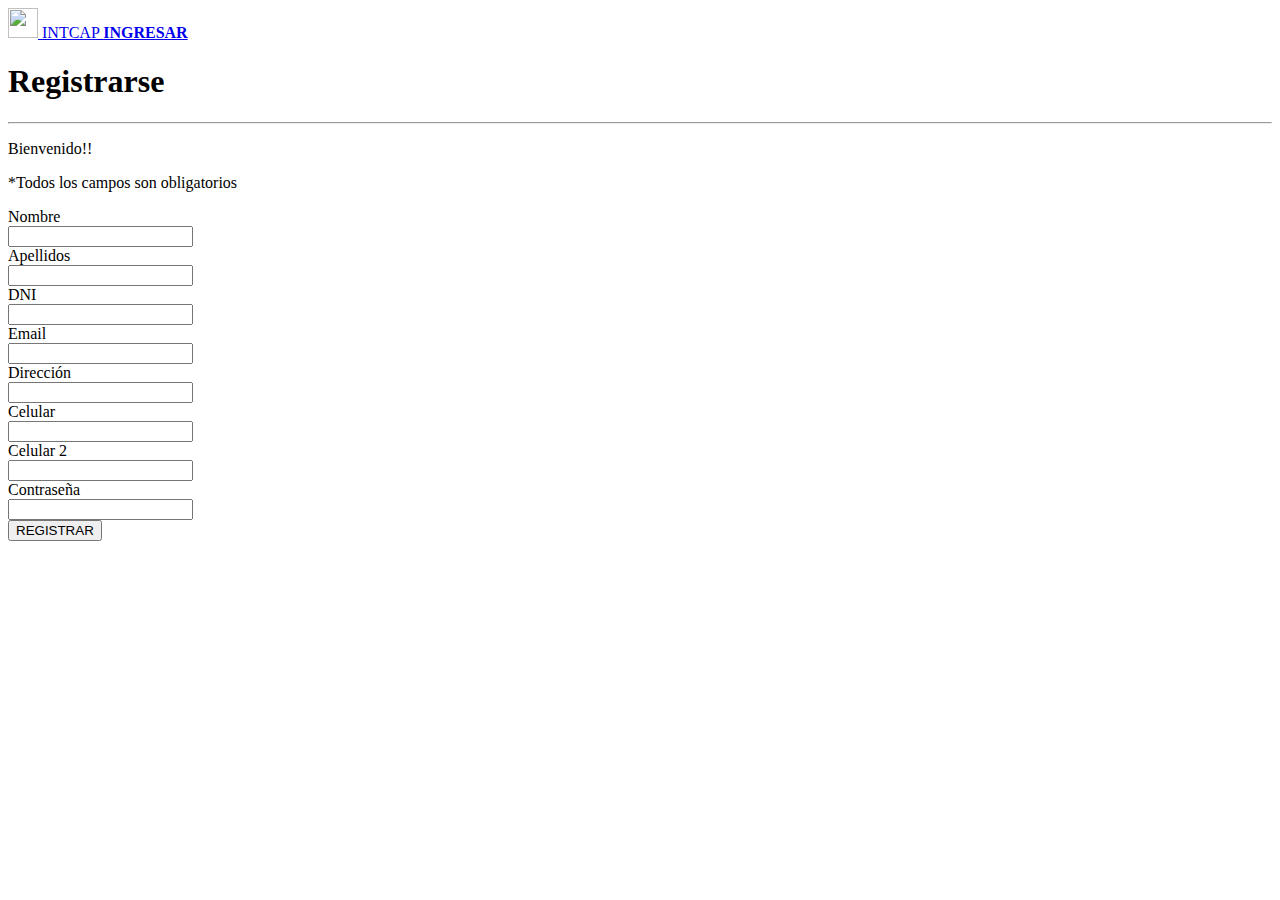
==== sistemadecardio/vista/registrarse.html @ 9785c641 "Merge pull request #1 from lenynPT/master" ====
<!doctype html>
<html lang="en">
  <head>
    <!-- Required meta tags -->
    <meta charset="utf-8">
    <meta name="viewport" content="width=device-width, initial-scale=1, shrink-to-fit=no">

    <!-- Bootstrap CSS -->
    <link rel="stylesheet" type="text/css" href="vista/css/bootstrap.min.css">

    <style type="text/css">
      .alto{
        height: 200px;
      }
    </style>

    <title>INTCAP</title>
  </head>
  <body>

    
    <!--INICIO NAVEGAR-->

    <div>
      <nav class="navbar navbar-light bg-light justify-content-between">
         <a class="navbar-brand" href="#">
            <img src="vista/img/heart-with-pulse.png" width="30" height="30" class="d-inline-block align-top" alt="">
            INTCAP
          </a>
        <a class="navbar-brand"><b><a href="index.php">INGRESAR</a></b></a>        
      </nav>
    </div>
    <!--FIN NAVEGAR-->


    <section class="container py-3">

      <div class="row justify-content-center">
        <div class="col-sm-12 col-md-7">
          <h1 class="display-4 ">Registrarse</h1> <hr class="bg-info">
          <p class="pb-0 mb-0">Bienvenido!!</p>
          <p class="text-danger small pt-0 mt-0">*Todos los campos son obligatorios</p>
          <form method="POST" action="controlador/Logueo_controlador.php">
            <div class="row form-group">
              <label for="nombre" class="col col-md-4 col-form-label">Nombre</label>
              <div class="col-md-8">
                <input type="text" name="nombre" id="nombre" class="form-control">              
              </div>
            </div>

            <div class="row form-group">
              <label for="apellidos" class="col col-md-4 col-form-label">Apellidos</label>
              <div class="col-md-8">
                <input type="text" name="apellidos" id="apellidos" class="form-control">              
              </div>
            </div>

			<div class="row form-group">
              <label for="dni" class="col col-md-4 col-form-label">DNI</label>
              <div class="col-md-8">
                <input type="number" name="dni" id="dni" class="form-control">              
              </div>
            </div>

            <div class="row form-group">
              <label for="email" class="col col-md-4 col-form-label">Email</label>
              <div class="col-md-8">
                <input type="email" name="email" id="email" class="form-control">              
              </div>
            </div>

            <div class="row form-group">
              <label for="direccion" class="col col-md-4 col-form-label">Dirección</label>
              <div class="col-md-8">
                <input type="text" name="direccion" id="direccion" class="form-control">              
              </div>
            </div>

            <div class="row form-group">
              <label for="celular" class="col col-md-4 col-form-label">Celular</label>
              <div class="col-md-8">
                <input type="number" name="celular" id="celular" class="form-control">              
              </div>
            </div>


            
            <div class="row form-group">
              <label for="celular2" class="col col-md-4 col-form-label">Celular 2</label>
              <div class="col-md-8">
                <input type="number" name="celular2" id="celular2" class="form-control">              
              </div>
            </div>

            <div class="row form-group">
              <label for="password" class="col col-md-4 col-form-label">Contraseña</label>
              <div class="col-md-8">
                <input type="password" name="password" id="password" class="form-control">              
              </div>
            </div>

            <button type="submit" name="registrar_usuario" class="btn btn-info">REGISTRAR</button>

          </form>
        </div>
      </div>
      
    </section>

    <!-- Optional JavaScript -->
    <!-- jQuery first, then Popper.js, then Bootstrap JS -->
    <script src="https://code.jquery.com/jquery-3.2.1.slim.min.js" integrity="sha384-KJ3o2DKtIkvYIK3UENzmM7KCkRr/rE9/Qpg6aAZGJwFDMVNA/GpGFF93hXpG5KkN" crossorigin="anonymous"></script>
    <script src="https://cdnjs.cloudflare.com/ajax/libs/popper.js/1.12.9/umd/popper.min.js" integrity="sha384-ApNbgh9B+Y1QKtv3Rn7W3mgPxhU9K/ScQsAP7hUibX39j7fakFPskvXusvfa0b4Q" crossorigin="anonymous"></script>
    <script type="text/javascript" src="vista/js/bootstrap.min.js"></script>
  </body>
</html>
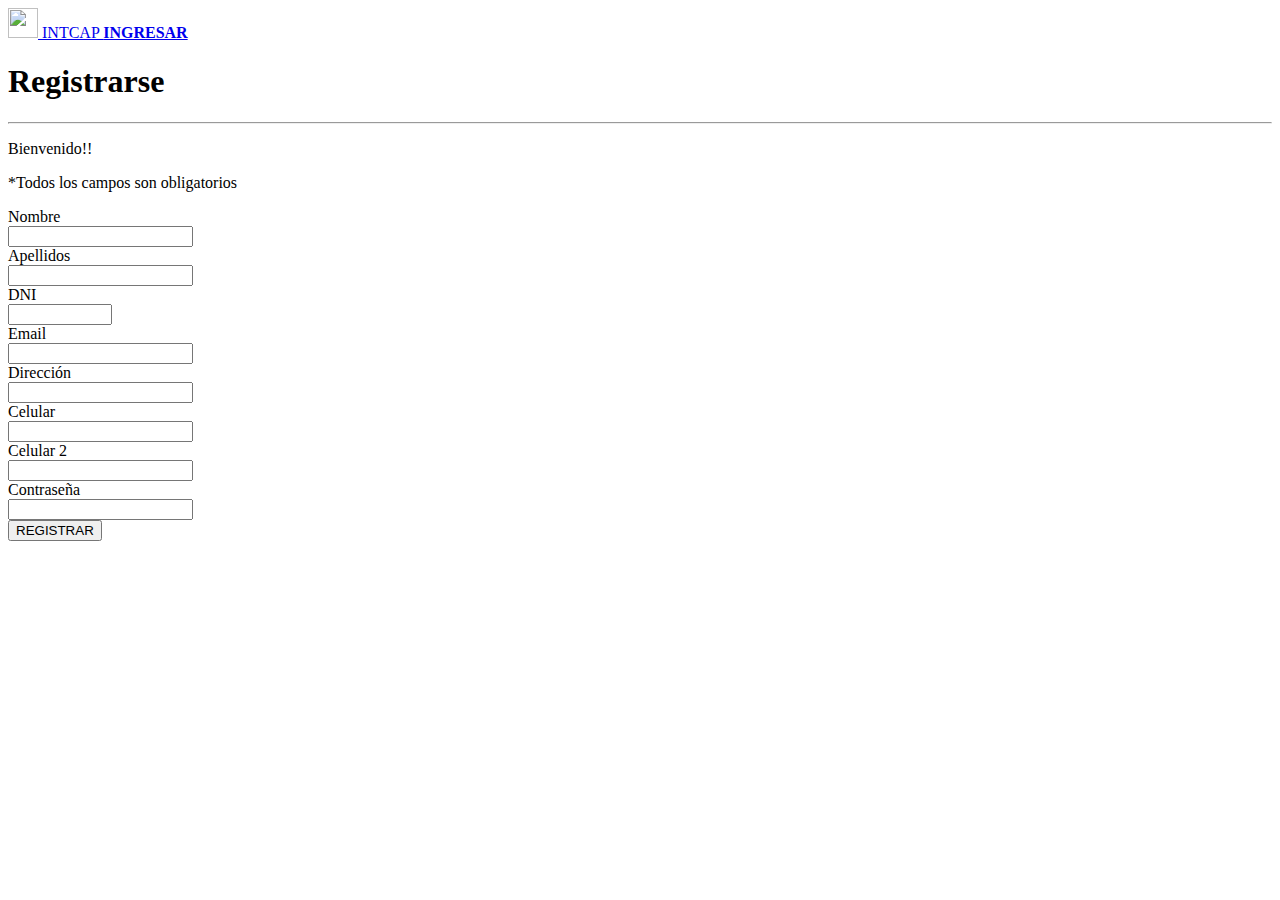
==== commit e9613807: "validaciones 1" ====
--- a/sistemadecardio/vista/registrarse.html
+++ b/sistemadecardio/vista/registrarse.html
@@ -44,42 +44,44 @@
             <div class="row form-group">
               <label for="nombre" class="col col-md-4 col-form-label">Nombre</label>
               <div class="col-md-8">
-                <input type="text" name="nombre" id="nombre" class="form-control">              
+                <input type="text" name="nombre" id="nombre" class="form-control" required>              
               </div>
             </div>
 
             <div class="row form-group">
               <label for="apellidos" class="col col-md-4 col-form-label">Apellidos</label>
               <div class="col-md-8">
-                <input type="text" name="apellidos" id="apellidos" class="form-control">              
+                <input type="text" name="apellidos" id="apellidos" class="form-control" required>              
               </div>
             </div>
 
-			<div class="row form-group">
+		      	<div class="row form-group">
               <label for="dni" class="col col-md-4 col-form-label">DNI</label>
               <div class="col-md-8">
-                <input type="number" name="dni" id="dni" class="form-control">              
+                <input type="number" name="dni" id="dni" class="form-control" maxlength="8" min="0" max="99999999" required oninvalid="this.setCustomValidity('No es un numero de DNI válido')"
+
+>              
               </div>
             </div>
 
             <div class="row form-group">
               <label for="email" class="col col-md-4 col-form-label">Email</label>
               <div class="col-md-8">
-                <input type="email" name="email" id="email" class="form-control">              
+                <input type="email" name="email" id="email" class="form-control" required>              
               </div>
             </div>
 
             <div class="row form-group">
               <label for="direccion" class="col col-md-4 col-form-label">Dirección</label>
               <div class="col-md-8">
-                <input type="text" name="direccion" id="direccion" class="form-control">              
+                <input type="text" name="direccion" id="direccion" class="form-control" required>              
               </div>
             </div>
 
             <div class="row form-group">
               <label for="celular" class="col col-md-4 col-form-label">Celular</label>
               <div class="col-md-8">
-                <input type="number" name="celular" id="celular" class="form-control">              
+                <input type="number" name="celular" id="celular" class="form-control" maxlength="9" required>              
               </div>
             </div>
 
@@ -88,14 +90,14 @@
             <div class="row form-group">
               <label for="celular2" class="col col-md-4 col-form-label">Celular 2</label>
               <div class="col-md-8">
-                <input type="number" name="celular2" id="celular2" class="form-control">              
+                <input type="number" name="celular2" id="celular2" class="form-control" maxlength="9" required>              
               </div>
             </div>
 
             <div class="row form-group">
               <label for="password" class="col col-md-4 col-form-label">Contraseña</label>
               <div class="col-md-8">
-                <input type="password" name="password" id="password" class="form-control">              
+                <input type="password" name="password" id="password" class="form-control" required>              
               </div>
             </div>
 
@@ -112,5 +114,12 @@
     <script src="https://code.jquery.com/jquery-3.2.1.slim.min.js" integrity="sha384-KJ3o2DKtIkvYIK3UENzmM7KCkRr/rE9/Qpg6aAZGJwFDMVNA/GpGFF93hXpG5KkN" crossorigin="anonymous"></script>
     <script src="https://cdnjs.cloudflare.com/ajax/libs/popper.js/1.12.9/umd/popper.min.js" integrity="sha384-ApNbgh9B+Y1QKtv3Rn7W3mgPxhU9K/ScQsAP7hUibX39j7fakFPskvXusvfa0b4Q" crossorigin="anonymous"></script>
     <script type="text/javascript" src="vista/js/bootstrap.min.js"></script>
+
+
+    <script type="text/javascript">
+      
+
+
+    </script>
   </body>
 </html>